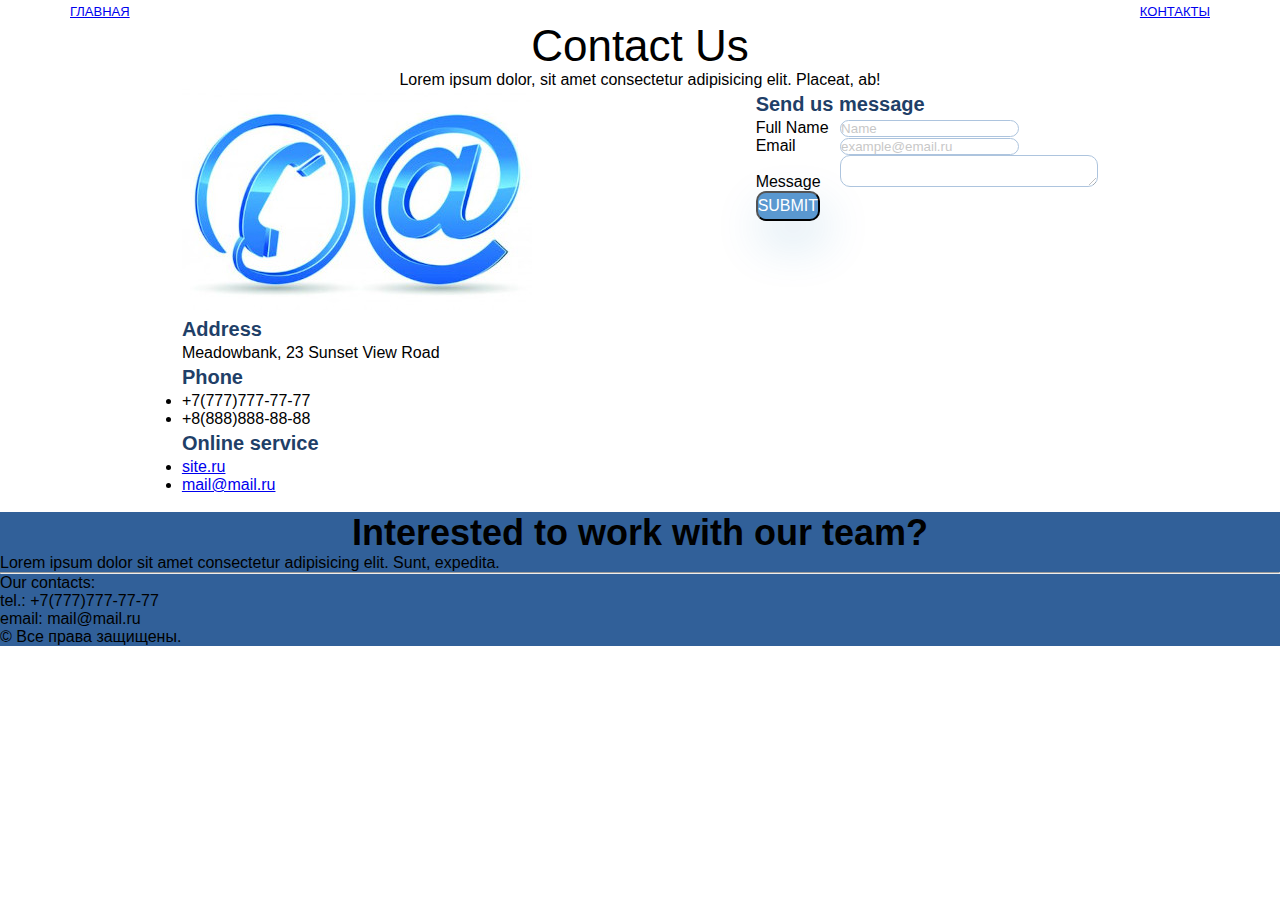
==== contacts.html @ aee17461 "Add files via upload" ====
<!DOCTYPE html>
<html lang="en">
<head>
	<meta charset="UTF-8">
	<meta name="viewport" content="width=device-width, initial-scale=1.0">
	<link rel="stylesheet" href="style.css">
	<title>Contact</title>
</head>
<body>
	<div class="header container"><a href="index.html">Главная </a><br><a href="contacts.html">Контакты</a>
	</div>

	<div class="top-title"><h2 class="heading-2">Contact Us</h2>
		<p class="paragraph">Lorem ipsum dolor, sit amet consectetur adipisicing elit. Placeat, ab!</p>
	</div>
	<div class="container">

<div class="section-contacts">
	<div class="contact-details">
			<div class="contact-image"><img src="img/contacts.jpg" alt="">
			</div>
			<h4 class="heading-4">Address</h4>
			<p class="paragraph">Meadowbank, 23 Sunset View Road</p>
			<h4 class="heading-4">Phone</h4>
			<ul>
				<li>+7(777)777-77-77</li>
				<li>+8(888)888-88-88</li>
			</ul>
			<h4 class="heading-4">Online service</h4>
			<ul>
				<li><a target="_blank" href="https://gb.ru/">site.ru</a></li>
				<li><a href="mailto:mail@mail.ru">mail@mail.ru</a></li>
			</ul>
		</div>
		<div class="feedback-form">
			<h4 class="heading-4">Send us message</h4>

			<form action="#">
			<span class="input-title">Full Name</span> <input class="input" type="text" placeholder="Name"><br>
			<span class="input-title">Email</span> <input class="input" type="email" placeholder="example@email.ru"><br>
			<span class="input-title">Message</span> <textarea class="input" name="message" cols="30" rows="2"></textarea><br>
			<button class="button" type="submit" value="Submit">Submit</button>
		</form>
	</div></div><br>
	<div class="map"><script type="text/javascript" charset="utf-8" async src="https://api-maps.yandex.ru/services/constructor/1.0/js/?um=constructor%3A57f349e71e5d040a5cd5491d6df294c249d0b89333b1130580aaf8a5f6111b8e&amp;height=400&amp;lang=ru_RU&amp;scroll=true"></script>
	</div>
</div>

<div class="footer">
	<h3 class="heading-3">Interested to work with our team?</h3>
	<p class="paragraph">Lorem ipsum dolor sit amet consectetur adipisicing elit. Sunt, expedita.</p>
	<hr>
	<ul>
		<li>Our contacts:</li>
		<li>tel.: +7(777)777-77-77</li>
		<li>email: mail@mail.ru</li>
	</ul>
	<p class="paragraph">&copy; Все права защищены.</p>
</div>
</body>
</html>
---- style.css ----
/*Обнуление стилей*/
* {
margin: 0;
padding: 0;
}

body {
	font-family: sans-serif;
}

/*Блок container, отвечающий за центрирование нашей страницы*/
.container {
	width: 1140px;
	margin: 0 auto;
}

.main-content .heading-4 {
	text-transform: capitalize;
}

/*Расположить карточки товара горизонтально и выставить равные отступы между ними*/
.main-content-items {
	display: flex;
	justify-content: space-between;
}

/* Блоку карточки (заголовок h4 и p) указать значение ширины 359px*/
.main-content__item {
	width: 359px;
}

/*В шапке сайта располагаем элементы горизонтально*/
.header {
	display: flex;
	justify-content: space-between;
	font-size: 18px;
	text-transform: lowercase;
	font-variant: small-caps;
}

/*Тексту под заголовком h1 указать ширину 425px*/
.top-paragraph {
	font-size: 16px;
	line-height: 26px;
	color: #1F3F68;
	width: 425px;
}

.top-title {
	text-align: center;
}

/*Заголовку h1 указать ширину 510px*/
.heading-1 {
	font-size: 64px;
	color: #1F3F68;
	width: 510px;
}

.heading-2 {
	font-weight: 500;
	font-size: 44px;
	text-align: center;
}

.heading-3 {
	font-size: 36px;
	text-align: center;
}

.heading-4 {
	font-size: 20px;
	line-height: 30px;
	color: #1F3F68;
}

.paragraph-15-word-length {
	text-align: center;
}

.input {
	border: 1px solid #356EAD;
	box-sizing: border-box;
	border-radius: 10px;
	opacity: 0.4;
}

.input-title {
	display: inline-block;
	min-width: 80px;
}

.button {
	background: #5A98D0;
	box-shadow: 5px 20px 50px rgba(16, 112, 177, 0.2);
	border-radius: 10px;
	font-weight: 500;
	font-size: 16px;
	line-height: 26px;
	text-align: center;
	color: #FFFFFF;
	text-transform: uppercase;
}

/*Блоку контента (h4 “Intersted to woek” и p), в верхней части футера указать ширину 495px*/
.section-bottom {
	width: 495px;
}

.section-bottom .heading-3 {
	width: 340px;
}

.footer {
	background-color: #316099;
}

.footer-contacts {
	display:flex;
	justify-content: space-between;
}

.footer-contacts li {
	list-style-position: inside;
}

.section-contacts {
	display: flex;
	justify-content: space-around;
}
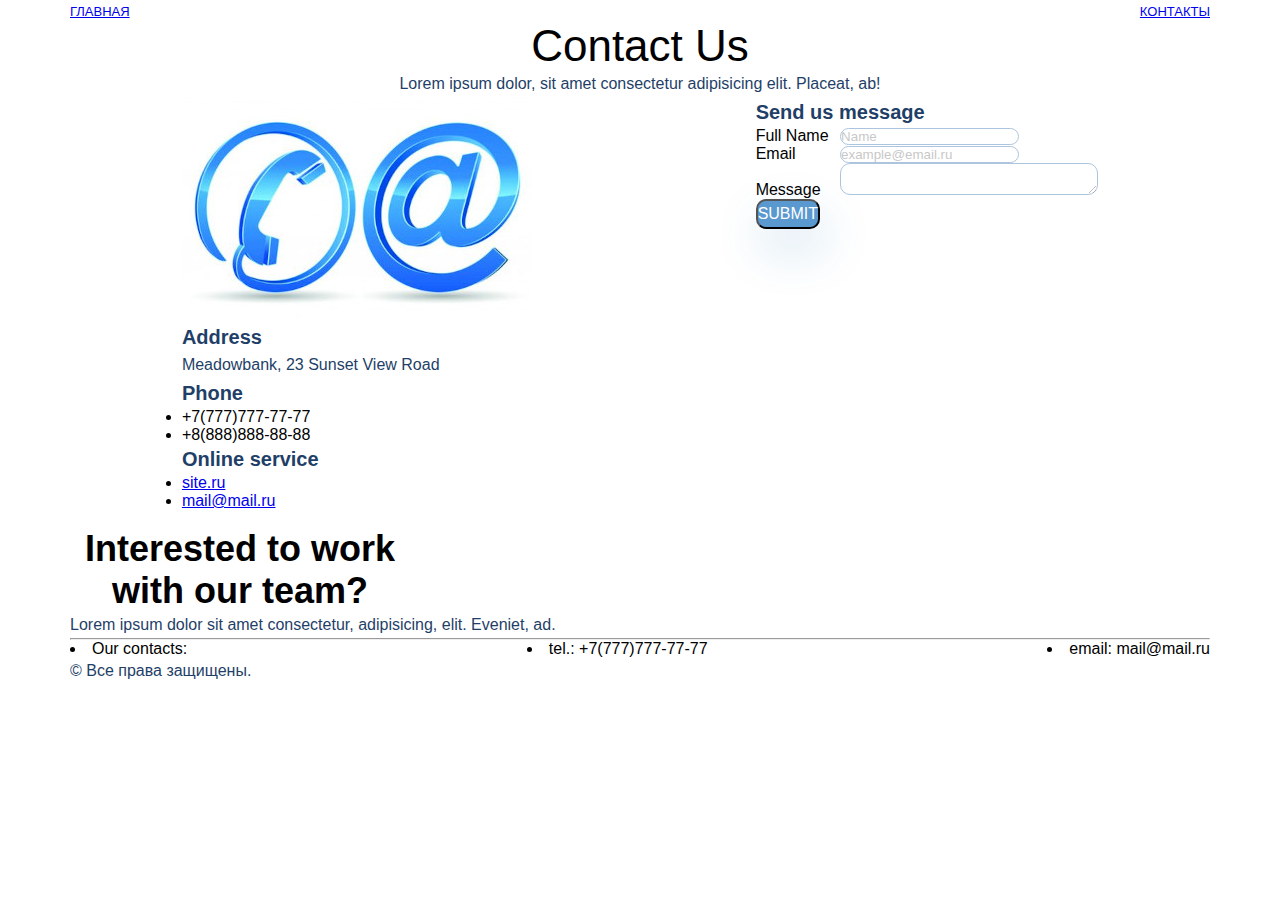
==== commit 92b3ac45: "Update contacts.html" ====
--- a/contacts.html
+++ b/contacts.html
@@ -15,47 +15,56 @@
 	</div>
 	<div class="container">
 
-<div class="section-contacts">
-	<div class="contact-details">
-			<div class="contact-image"><img src="img/contacts.jpg" alt="">
+		<div class="section-contacts">
+			<div class="contact-details">
+				<div class="contact-image"><img src="img/contacts.jpg" alt="">
+				</div>
+				<h4 class="heading-4">Address</h4>
+				<p class="paragraph">Meadowbank, 23 Sunset View Road</p>
+				<h4 class="heading-4">Phone</h4>
+				<ul>
+					<li>+7(777)777-77-77</li>
+					<li>+8(888)888-88-88</li>
+				</ul>
+				<h4 class="heading-4">Online service</h4>
+				<ul>
+					<li><a target="_blank" href="https://gb.ru/">site.ru</a></li>
+					<li><a href="mailto:mail@mail.ru">mail@mail.ru</a></li>
+				</ul>
 			</div>
-			<h4 class="heading-4">Address</h4>
-			<p class="paragraph">Meadowbank, 23 Sunset View Road</p>
-			<h4 class="heading-4">Phone</h4>
-			<ul>
-				<li>+7(777)777-77-77</li>
-				<li>+8(888)888-88-88</li>
-			</ul>
-			<h4 class="heading-4">Online service</h4>
-			<ul>
-				<li><a target="_blank" href="https://gb.ru/">site.ru</a></li>
-				<li><a href="mailto:mail@mail.ru">mail@mail.ru</a></li>
-			</ul>
+			<div class="feedback-form">
+				<h4 class="heading-4">Send us message</h4>
+
+				<form action="#">
+					<span class="input-title">Full Name</span> <input class="input" type="text" placeholder="Name"><br>
+					<span class="input-title">Email</span> <input class="input" type="email" placeholder="example@email.ru"><br>
+					<span class="input-title">Message</span> <textarea class="input" name="message" cols="30" rows="2"></textarea><br>
+					<button class="button" type="submit" value="Submit">Submit</button>
+				</form>
+			</div></div><br>
+			<div class="map"><script type="text/javascript" charset="utf-8" async src="https://api-maps.yandex.ru/services/constructor/1.0/js/?um=constructor%3A57f349e71e5d040a5cd5491d6df294c249d0b89333b1130580aaf8a5f6111b8e&amp;height=400&amp;lang=ru_RU&amp;scroll=true"></script>
+			</div>
 		</div>
-		<div class="feedback-form">
-			<h4 class="heading-4">Send us message</h4>
 
-			<form action="#">
-			<span class="input-title">Full Name</span> <input class="input" type="text" placeholder="Name"><br>
-			<span class="input-title">Email</span> <input class="input" type="email" placeholder="example@email.ru"><br>
-			<span class="input-title">Message</span> <textarea class="input" name="message" cols="30" rows="2"></textarea><br>
-			<button class="button" type="submit" value="Submit">Submit</button>
-		</form>
-	</div></div><br>
-	<div class="map"><script type="text/javascript" charset="utf-8" async src="https://api-maps.yandex.ru/services/constructor/1.0/js/?um=constructor%3A57f349e71e5d040a5cd5491d6df294c249d0b89333b1130580aaf8a5f6111b8e&amp;height=400&amp;lang=ru_RU&amp;scroll=true"></script>
+		<div class="bottom">
+		<div class="container">
+			<div class="bottom-info">
+				<div class=section-bottom>
+					<h3 class="heading-3">Interested to work with our team?</h3>
+					<p class="paragraph">Lorem ipsum dolor sit amet consectetur, adipisicing, elit. Eveniet, ad.</p>
+				</div>
+			</div>
+			<hr>
+			<div class="footer">
+				<ul class=footer-contacts>
+					<li>Our contacts:</li>
+					<li>tel.: +7(777)777-77-77</li>
+					<li>email: mail@mail.ru</li>
+				</ul>
+				<div class="copyright"><p class="paragraph">&copy; Все права защищены.</p>
+				</div>
+			</div>
+		</div>
 	</div>
-</div>
-
-<div class="footer">
-	<h3 class="heading-3">Interested to work with our team?</h3>
-	<p class="paragraph">Lorem ipsum dolor sit amet consectetur adipisicing elit. Sunt, expedita.</p>
-	<hr>
-	<ul>
-		<li>Our contacts:</li>
-		<li>tel.: +7(777)777-77-77</li>
-		<li>email: mail@mail.ru</li>
-	</ul>
-	<p class="paragraph">&copy; Все права защищены.</p>
-</div>
-</body>
-</html>+	</body>
+	</html>
--- a/style.css
+++ b/style.css
@@ -36,6 +36,12 @@
 	font-size: 18px;
 	text-transform: lowercase;
 	font-variant: small-caps;
+}
+
+.paragraph {
+	font-size: 16px;
+	line-height: 26px;
+	color: #1F3F68;
 }
 
 /*Тексту под заголовком h1 указать ширину 425px*/
@@ -111,10 +117,6 @@
 	width: 340px;
 }
 
-.footer {
-	background-color: #316099;
-}
-
 .footer-contacts {
 	display:flex;
 	justify-content: space-between;
